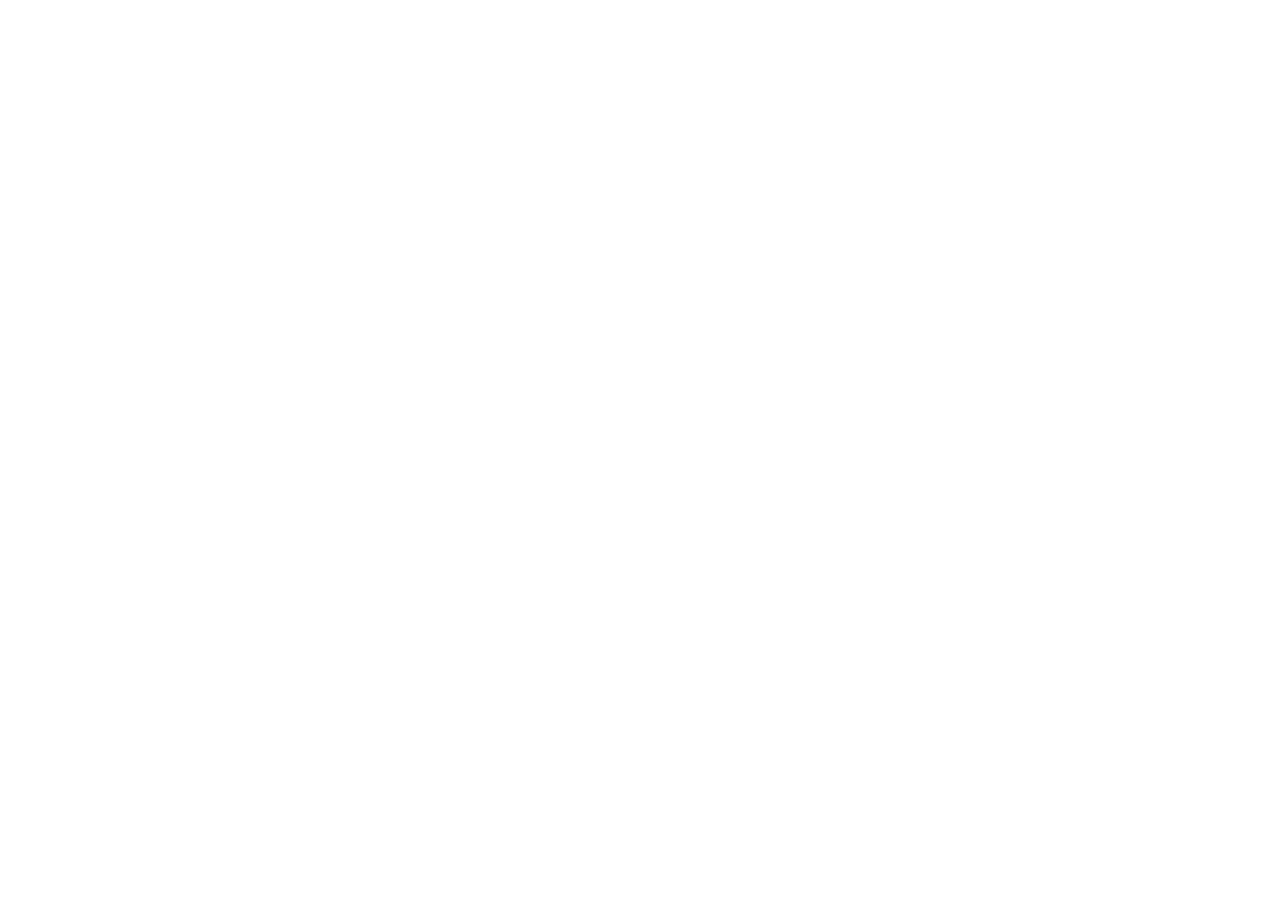
==== html/paleta.html @ ca11cde4 "commit" ====
<!DOCTYPE html>
<html lang="en">
<head>
    <meta charset="UTF-8">
    <meta name="viewport" content="width=device-width, initial-scale=1.0">
    <link rel="stylesheet" href="style.css">
    <title>Pueblo paleta</title>
</head>
<body>
    
    <div id="fondo">
        <div id="fondo2"></div>
        <div id="personaje"></div>
        <!-- <div id="personaje2"></div> -->
    </div>

    <script src="main.js"></script>
    <script src="script/paleta.js"></script>
</body>
</html>
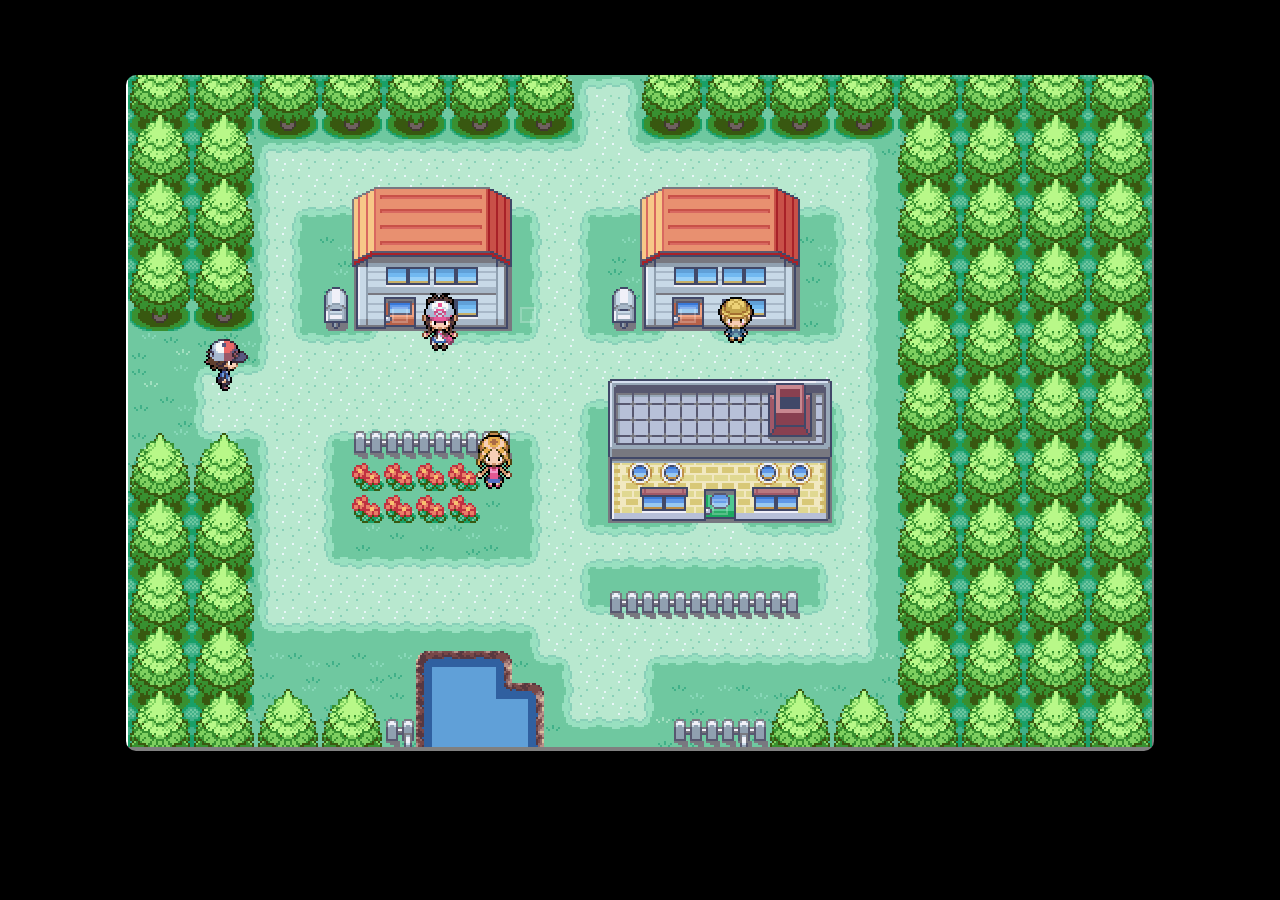
==== commit c616d64c: "commit" ====
--- a/html/paleta.html
+++ b/html/paleta.html
@@ -3,7 +3,8 @@
 <head>
     <meta charset="UTF-8">
     <meta name="viewport" content="width=device-width, initial-scale=1.0">
-    <link rel="stylesheet" href="style.css">
+    <link rel="stylesheet" href="/styles/style-paleta.css">
+    <link rel="stylesheet" href="/style.css">
     <title>Pueblo paleta</title>
 </head>
 <body>
@@ -11,10 +12,19 @@
     <div id="fondo">
         <div id="fondo2"></div>
         <div id="personaje"></div>
+        <div id="personaje1"></div>
+
+        <div id="personaje2"></div>
+
+        <div id="personaje3"></div>
+        <div class="box" >
+            <p id="text"></p>
+        </div>
+
         <!-- <div id="personaje2"></div> -->
     </div>
 
-    <script src="main.js"></script>
-    <script src="script/paleta.js"></script>
+    <script src="/script/paleta.js"></script>
+
 </body>
 </html>--- a/styles/style-paleta.css
+++ b/styles/style-paleta.css
@@ -0,0 +1,164 @@
+body {
+    display: flex;
+    justify-content: center;
+    align-items: center;
+    height: 90vh;
+    background-color: black;
+}
+
+#fondo {
+    height: 676px;
+    width: 1028px;
+    position: relative;
+    border-radius: 10px;
+    /* background-color: black; */
+    background-image: url(../src/images/map/Pueblo_Paleta.png);
+    /* background-blend-mode: color white; */
+}
+
+#fondo2 {
+    height: 676px;
+    width: 1028px;
+    position: absolute;
+    border-radius: 10px;
+    background-color: black;
+    animation-duration: 3s;
+    opacity: 0%;
+    z-index: 100;
+
+}
+#fondo2 {
+
+    animation-name: desaparecer;
+    /* transition: ease-in-out; */
+    animation-play-state: paused;
+}
+#fondo2 {
+
+    animation-name: aparecer;
+    transition: ease-in-out;
+    animation-play-state: paused;
+}
+@keyframes desaparecer {
+    0% {
+        opacity: 0%;
+
+    }
+
+    100% {
+        opacity: 100%;
+    }
+}
+@keyframes aparecer {
+    0% {
+        opacity: 100%;
+
+    }
+/* 
+    50% {
+        opacity: 100%;
+    } */
+
+    100% {
+        opacity: 0%;
+        animation-play-state: paused;
+
+    }
+}
+
+
+#personaje {
+
+    position: absolute;
+    background-image: url(../src/images/personajes/animacion/Black.png);
+    width: 68px;
+    height: 72px;
+    background-position-x: 0px;
+    background-position-y: 144px;
+    /*altura 61,45*/
+    top: 248px;
+    left: 64px;
+    right: 0px;
+    z-index: 100;
+}
+
+/* #personaje2{
+
+    position: absolute;
+    background-image: url(src/images/Ornitologo\ -\ Zer0.png);
+    width: 64px;
+    height: 64px;
+    background-position-x: 0px;
+    background-position-y: 0px;
+    top: 0px;
+} */
+
+
+#personaje1 {
+
+    position: absolute;
+    background-image: url(../src/images/personajes/animacion/BW33.png);
+    width: 68px;
+    height: 72px;
+    background-position-x: 0px;
+    background-position-y: 0px;
+    /*altura 61,45*/
+    top: 352px;
+    left: 336px;
+    right: 0px;
+}
+#personaje2 {
+
+    position: absolute;
+    background-image: url(../src/images/personajes/animacion/BW108.png);
+    width: 68px;
+    height: 72px;
+    background-position-x: 0px;
+    background-position-y: 0px;
+    /*altura 61,45*/
+    top: 200px;
+    left: 576px;
+    right: 0px;
+}
+#personaje3 {
+
+    position: absolute;
+    background-image: url(../src/images/personajes/animacion/White.png);
+    width: 68px;
+    height: 72px;
+    background-position-x: 0px;
+    background-position-y: 0px;
+    /*altura 61,45*/
+    top: 208px;
+    left: 280px;
+    right: 0px;
+}
+.box{
+    background-image: url(/src/images/other/marco2.png);
+    background-size: cover;
+    height: 310px;
+    width: 1000px;
+    bottom: 10px;
+    z-index: 2;
+    background-color: rgb(255, 255, 255) ;
+    border-radius: 10px;
+    display: none;
+    z-index: 10;
+}
+#text{
+    padding: 50px;
+    position: absolute;
+    
+    font-family:'Pokemon','Courier New', Courier, monospace;
+    font-size: x-large;
+
+    line-height: 40px;
+    
+}
+#fondo{
+    position: relative;
+    display: flex;
+    justify-content: center;
+    align-items: end;
+    
+}
--- a/style.css
+++ b/style.css
@@ -0,0 +1,37 @@
+@font-face {
+    font-family: "Pokemon";
+    src: url(/src/fonts/Pokemon_GB.ttf);
+}
+
+body {
+    display: flex;
+    justify-content: center;
+    align-items: center;
+    height: 90vh;
+    background-color: black;
+}
+
+#fondo {
+    height: 676px;
+    width: 1028px;
+    position: relative;
+    border-radius: 10px;
+}
+
+#fondo2 {
+    height: 676px;
+    width: 1028px;
+    position: absolute;
+    border-radius: 10px;
+    background-color: black;
+    animation-duration: 3s;
+    opacity: 0%;
+    z-index: 100;
+
+}
+#fondo2 {
+
+    animation-name: desaparecer;
+    /* transition: ease-in-out; */
+    animation-play-state: paused;
+}
